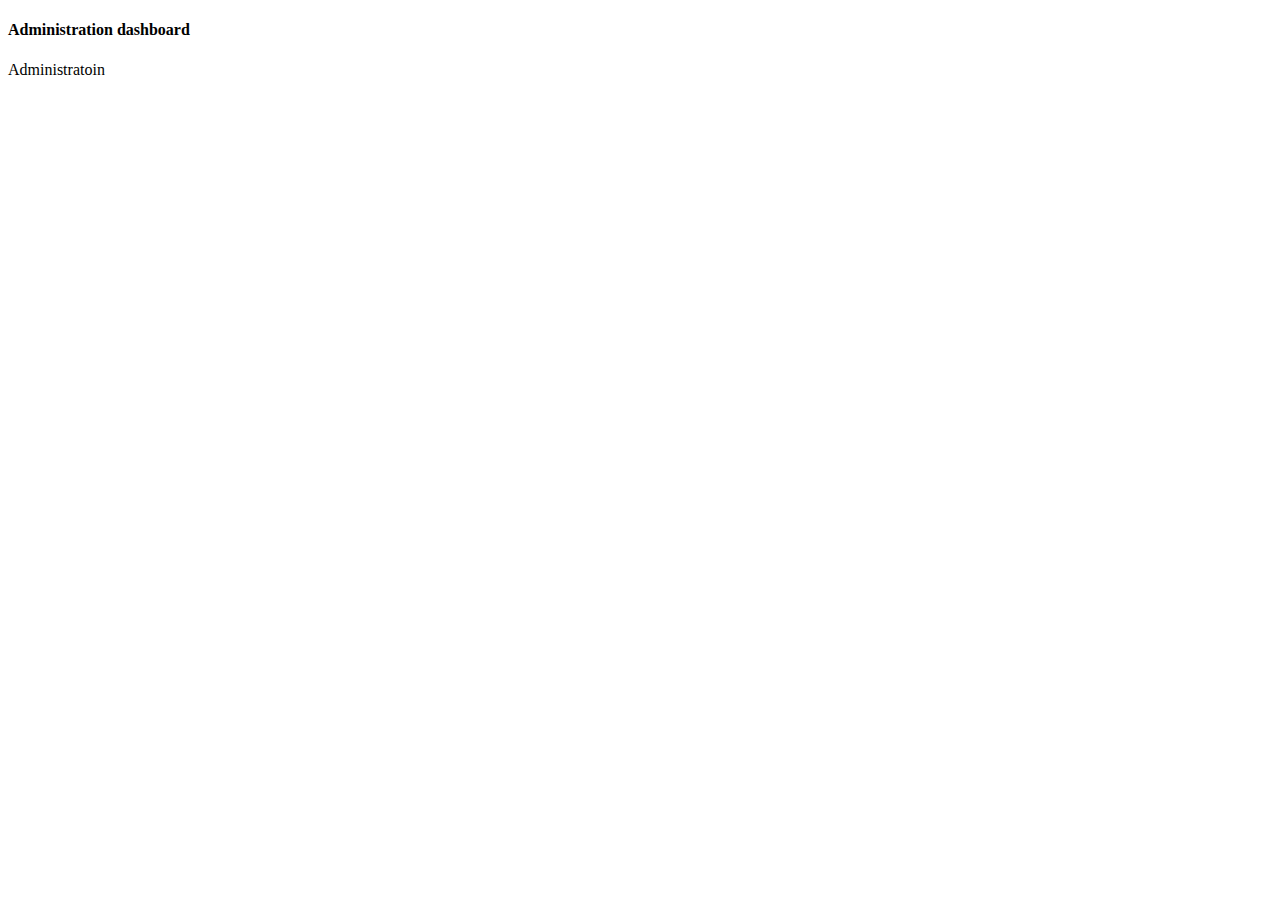
==== src/main/resources/templates/admin-dashboard.html @ de771c59 "Add admin dashboard with authentication via Spring Security" ====
<!DOCTYPE html>
<html lang="en" xmlns:th="http://www.thymeleaf.org">
<head th:replace="layout :: head(title = ~{::title}, styles = ~{})">
    <title>QuickChat - Administration</title>

<!--    <link rel="stylesheet" th:href="@{/styles/login.css}">-->
</head>
<body th:replace="layout :: body(content = ~{::main}, scripts = ~{})">
<main class="container mb-5">
    <h4 class="my-5 text-grey">Administration dashboard</h4>

    <div class="row">
        <div class="col-3">
            Administratoin
        </div>
    </div>
</main>
</body>
</html>
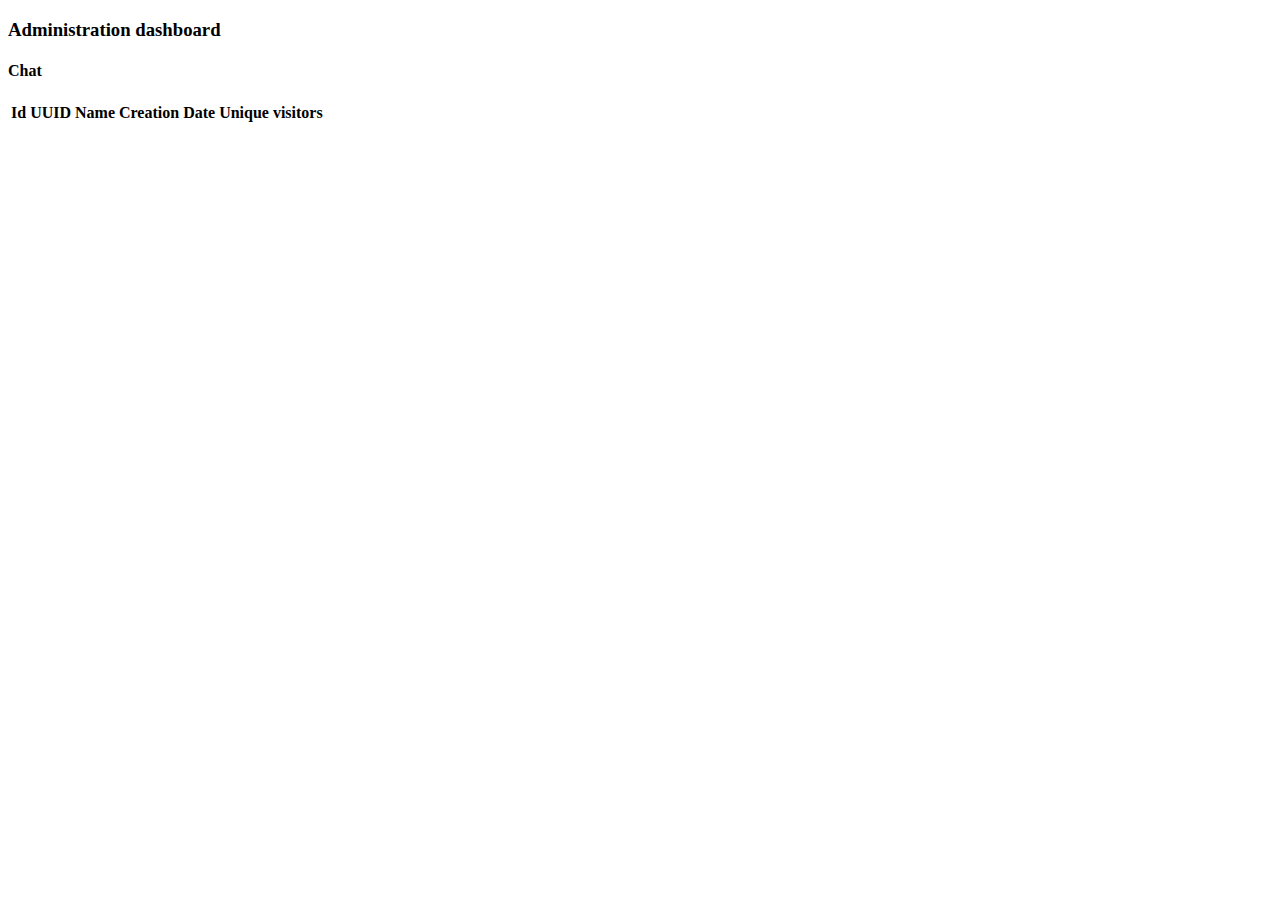
==== commit a226868a: "Add chats table with actions in administration" ====
--- a/src/main/resources/templates/admin-dashboard.html
+++ b/src/main/resources/templates/admin-dashboard.html
@@ -1,19 +1,44 @@
 <!DOCTYPE html>
-<html lang="en" xmlns:th="http://www.thymeleaf.org">
+<html lang="en"
+      xmlns:th="http://www.thymeleaf.org"
+      xmlns:sec="http://www.thymeleaf.org/thymeleaf-extras-springsecurity5">
 <head th:replace="layout :: head(title = ~{::title}, styles = ~{})">
     <title>QuickChat - Administration</title>
-
-<!--    <link rel="stylesheet" th:href="@{/styles/login.css}">-->
 </head>
 <body th:replace="layout :: body(content = ~{::main}, scripts = ~{})">
 <main class="container mb-5">
-    <h4 class="my-5 text-grey">Administration dashboard</h4>
+    <h3 class="my-5 text-grey">Administration dashboard</h3>
 
-    <div class="row">
-        <div class="col-3">
-            Administratoin
-        </div>
-    </div>
+    <h4 class="mb-3 text-grey">Chat</h4>
+
+    <table class="table table-dark table-hover text-grey">
+        <thead>
+            <tr>
+                <th class="align-middle">Id</th>
+                <th class="align-middle">UUID</th>
+                <th class="align-middle">Name</th>
+                <th class="align-middle">Creation Date</th>
+                <th class="align-middle">Unique visitors</th>
+                <th></th>
+                <th sec:authorize="hasAuthority('ADMIN')"></th>
+            </tr>
+        </thead>
+        <tbody>
+        <tr th:each="chat: ${chats}">
+            <td class="align-middle" th:text="${chat.getId()}"></td>
+            <td class="align-middle" th:text="${chat.getUUID()}"></td>
+            <td class="align-middle" th:text="${chat.getName()}"></td>
+            <td class="align-middle" th:text="${#temporals.format(chat.getCreationDateTime(), 'dd.MM.yyyy HH:mm')}"></td>
+            <td class="align-middle" th:text="${chat.getLastUsernameUsed()}"></td>
+            <td class="align-middle">
+                <a th:href="@{/chat/{UUID}(UUID=${chat.getUUID()})}" class="me-2"><i class="fas fa-eye"></i></a>
+            </td>
+            <td sec:authorize="hasAuthority('ADMIN')" class="align-middle">
+                <a th:href="@{/chat/delete/{UUID}(UUID=${chat.getUUID()})}" class="btn btn-danger"><i class="fas fa-trash-alt"></i></a>
+            </td>
+        </tr>
+        </tbody>
+    </table>
 </main>
 </body>
 </html>